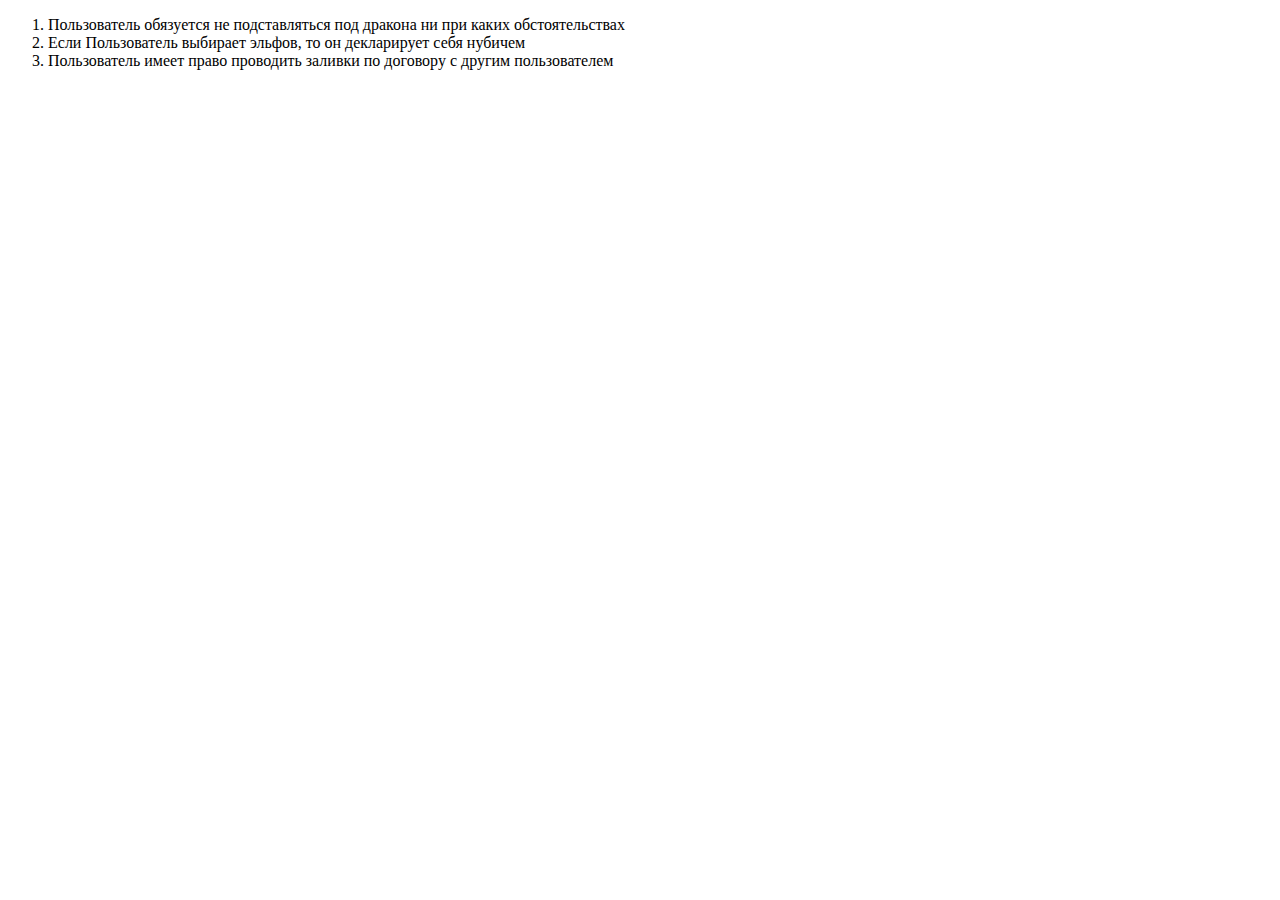
==== rules.html @ bfeadee5 "Style form (basic)" ====
<!DOCTYPE html>
<html lang="en">
<head>
    <meta charset="UTF-8">
    <meta name="viewport" content="width=device-width, initial-scale=1.0">
    <title>Document</title>
</head>
<body>
    <ol>
        <li>Пользователь обязуется не подставляться под дракона ни при каких обстоятельствах</li>
        <li>Если Пользователь выбирает эльфов, то он декларирует себя нубичем</li>
        <li>Пользователь имеет право проводить заливки по договору с другим пользователем</li>
    </ol>
</body>
</html>
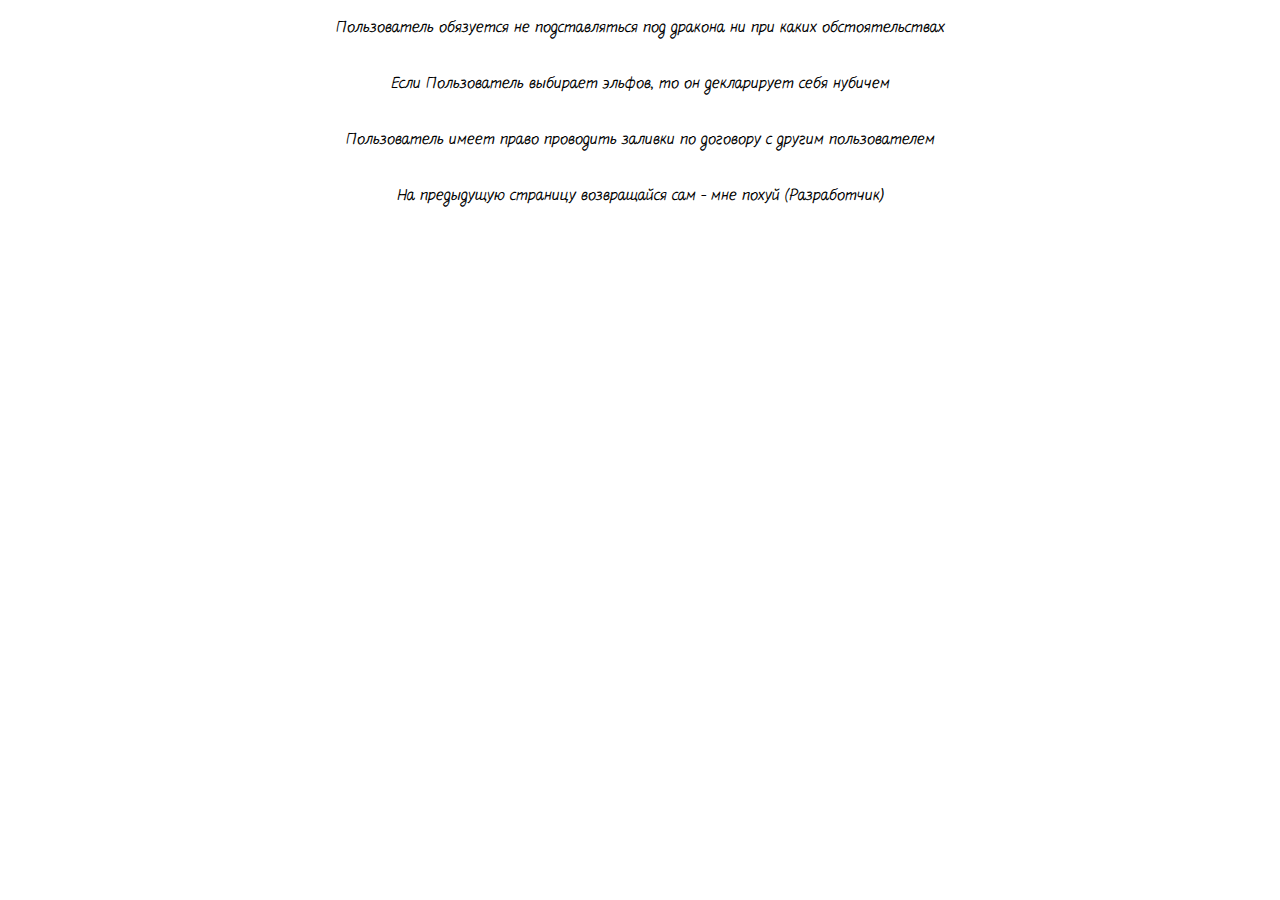
==== commit 7c09d6e8: "Reduce extra elements | Style elements | Add js logic" ====
--- a/rules.html
+++ b/rules.html
@@ -3,13 +3,20 @@
 <head>
     <meta charset="UTF-8">
     <meta name="viewport" content="width=device-width, initial-scale=1.0">
-    <title>Document</title>
+    <title>Священный договор</title>
+    <link rel="stylesheet" href="./css/style.css">
 </head>
 <body>
     <ol>
+
         <li>Пользователь обязуется не подставляться под дракона ни при каких обстоятельствах</li>
+
         <li>Если Пользователь выбирает эльфов, то он декларирует себя нубичем</li>
+
         <li>Пользователь имеет право проводить заливки по договору с другим пользователем</li>
+    
+        <li>На предыдущую страницу возвращайся сам - мне похуй (Разработчик)</li>
     </ol>
+    
 </body>
 </html>--- a/css/style.css
+++ b/css/style.css
@@ -0,0 +1,284 @@
+/* http://meyerweb.com/eric/tools/css/reset/ 
+   v2.0 | 20110126
+   License: none (public domain)
+*/
+
+html, body, div, span, applet, object, iframe,
+h1, h2, h3, h4, h5, h6, p, blockquote, pre,
+a, abbr, acronym, address, big, cite, code,
+del, dfn, em, img, ins, kbd, q, s, samp,
+small, strike, strong, sub, sup, tt, var,
+b, u, i, center,
+dl, dt, dd, ol, ul, li,
+fieldset, form, label, legend,
+table, caption, tbody, tfoot, thead, tr, th, td,
+article, aside, canvas, details, embed, 
+figure, figcaption, footer, header, hgroup, 
+menu, nav, output, ruby, section, summary,
+time, mark, audio, video {
+	margin: 0;
+	padding: 0;
+	border: 0;
+	font-size: 100%;
+	font: inherit;
+	vertical-align: baseline;
+}
+/* HTML5 display-role reset for older browsers */
+article, aside, details, figcaption, figure, 
+footer, header, hgroup, menu, nav, section {
+	display: block;
+}
+:root {
+	box-sizing: border-box;
+}
+body {
+	line-height: 1;
+}
+ol, ul {
+	list-style: none;
+}
+blockquote, q {
+	quotes: none;
+}
+blockquote:before, blockquote:after,
+q:before, q:after {
+	content: '';
+	content: none;
+}
+table {
+	border-collapse: collapse;
+	border-spacing: 0;
+}
+
+
+
+
+
+
+
+@font-face {
+	font-family: main-font;
+	src: url('../fonts/Flow.otf');
+		 
+  }
+  
+  body {
+	font-family: main-font, sans-serif;
+
+  }
+  
+
+
+:root {
+	--input-border-radius: 8px;
+	--padding-edge: 120px 0px;
+	box-sizing: border-box;
+}
+
+.main {
+	display: flex;
+	width: 100vw;
+	height: 100vh;
+	flex-flow: row wrap;
+}
+
+.background {
+	background-image: url('../img/336173.jpg');
+	background-position: top;
+	background-size:cover;
+	background-repeat: no-repeat;
+	width: 65vw;
+}
+
+.form {
+	width: 35vw;
+	background-image: url('../img/Рисунок1.jpg');
+	display: flex;
+	flex-flow: column nowrap;
+	justify-content: center;
+}
+
+form > div {
+	margin-top: 24px;
+}
+
+.input label {
+	margin-bottom: 4px;
+}
+
+form {
+	display: flex;
+	flex-flow: column nowrap;
+	justify-content: center;
+	align-items: center;
+	padding: var(--padding-edge);
+}
+
+h2,
+.input,
+#fraction,
+.rules,
+.have-already {
+	width: max(213px, 50%);
+}
+
+h2 {
+	display: flex;
+	justify-content: center;
+	text-transform: uppercase;
+	font-size: 24px;
+}
+
+.input {
+	display: flex;
+	flex-flow: column wrap;
+}
+
+input,
+select {
+	padding: 2px 0px 0px 16px;
+}
+
+input,
+#fraction select,
+button {
+	height: 40px;
+	border-radius: var(--input-border-radius);
+}
+
+input {
+	border-top: 0;
+	border-left: 0;
+	border-right: 0;
+	border-bottom: 4px solid rgb(175, 107, 43);
+	background: none;
+	border-radius: 0;
+	outline: none;
+}
+
+
+.rules {
+	display: flex;
+	flex-flow: row wrap;
+}
+
+.rules label {
+	display: flex;
+	align-items: start;
+	gap: 5px;
+}
+
+.rules label input {
+	height: auto;
+	width: auto;
+	margin: 0;
+	padding: 0;
+}
+
+.submit {
+	width: 213px;
+}
+
+button,
+.input select,
+.rules label,
+.rules label input {
+	cursor: pointer;
+}
+
+select {
+	background: none;
+	outline: none;
+	border: 4px solid rgb(175, 107, 43);
+}
+
+select:hover,
+input:hover {
+	background-color: rgb(175, 107, 43);
+	transition: 0.5s;
+	border-radius: 4px;
+}
+
+button {
+	text-transform: uppercase;
+	width: 100%;
+	background-color: rgb(175, 107, 43);
+	color: #fff;
+	border: none ;
+	font-family: main-font;
+}
+
+button:hover {
+	background-color: rgb(189, 121, 57);
+	transition: 0.1s;
+}
+
+button:active {
+	cursor: default;
+	background-color:rgb(175, 107, 43);
+}
+
+.have-already {
+	display: flex;
+	justify-content: center;
+	gap: 5px;
+}
+
+a {
+	text-decoration: underline;
+	color: rgb(175, 107, 43);
+}
+
+a:hover {
+	color: rgb(189, 121, 57);
+	transition: 0.1s;
+}
+
+a:visited {
+	color: rgb(175, 107, 43);
+}
+
+ol {
+	text-align: center;
+}
+
+li {
+	padding: 20px;
+}
+
+#comeback {
+	width: 120px;
+}
+
+#comeback a {
+	color: rgb(255, 255, 255);
+}
+
+.button-comeback {
+	text-align: center;
+	display: flex;
+	justify-content: center;
+	align-items: center;
+}
+
+@media only screen and (max-width: 700px) {
+	.main {
+		flex-flow: column;
+		height: auto;
+		
+	}
+
+	.background {
+		width: 100vw;
+		height: 20vh;
+		background-size: 100vw;
+	}
+
+	.form {
+		width: auto;
+		height: auto;
+		flex-flow: row wrap;
+	}
+
+	
+}